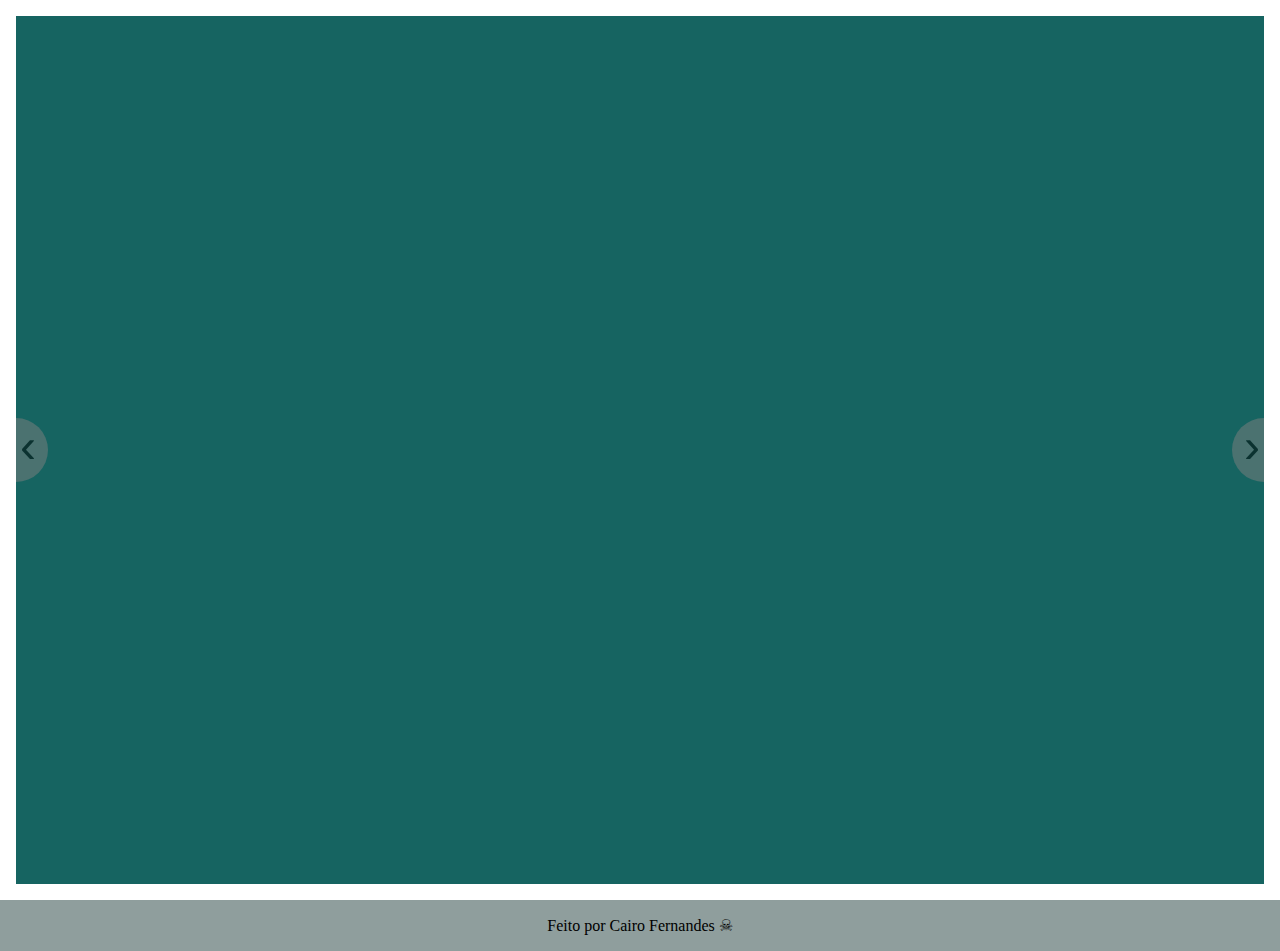
==== index.html @ 70a7ff05 "Add files via upload" ====
<!DOCTYPE html>
<html>
<head>
	<meta charset="utf-8">
	<meta name="viewport" content="width=device-width, initial-scale=1">
	<title>Slides de Bandas </title>
	<link rel="stylesheet" type="text/css" href="estilo.css">

</head>
<body>


	<div class="slider-wrapper">
  <button class="slide-arrow" id="slide-arrow-prev">
    &#8249;
  </button>
  <button class="slide-arrow" id="slide-arrow-next">
    &#8250;
  </button>
  <div class="slides-container" id="slides-container">
    <div class="slide"></div>
    <div class="slide"></div>
    <div class="slide"></div>
    <div class="slide"></div>
  </div>
</div>

<footer>
  Feito por <a href="linkedin.com/in/cairo-fernandes-b97ba9216" target="_blank" rel="noopener">Cairo Fernandes </a>&#9760</span>
</footer>
</body>
<script src="script.js"></script>
</html>
---- estilo.css ----
* {
  box-sizing: border-box;
}

body {
  max-width: 1440px;
  margin: auto;
}

.slider-wrapper {
  margin: 1rem;
  position: relative;
  overflow: hidden;
}

.slides-container {
  height: calc(100vh - 2rem);
  width: 100%;
  display: flex;
  overflow: scroll;
}

.slide-arrow {
  position: absolute;
  display: flex;
  top: 0;
  bottom: 0;
  margin: auto;
  height: 4rem;
  background-color: grey;
  border: none;
  width: 2rem;
  font-size: 3rem;
  padding: 0;
  cursor: pointer;
  opacity: 0.5;
  transition: opacity 100ms;
}

.slide-arrow:hover,
.slide-arrow:focus {
  opacity: 1;
}

#slide-arrow-prev {
  left: 0;
  padding-left: 0.25rem;
  border-radius: 0 2rem 2rem 0;
}

#slide-arrow-next {
  right: 0;
  padding-left: 0.75rem;
  border-radius: 2rem 0 0 2rem;
}

.slide {
  width: 100%;
  height: 100%;
  flex: 1 0 100%;
}

.slide:nth-child(1) {
  background-color: #166461;
}

.slide:nth-child(2) {
  background-color: #bcddb3;
}

.slide:nth-child(3) {
  background-color: #166461;
  margin: 0;
}

.slide:nth-child(4) {
  background-color:#bcddb3;
  margin: 0;
}

footer {
  padding: 1em;
  text-align: center;
  background-color: #8f9e9d;
}

footer a {
  color: inherit;
  text-decoration: none;
}

footer .skull {
  color: #8f9e9d;
}
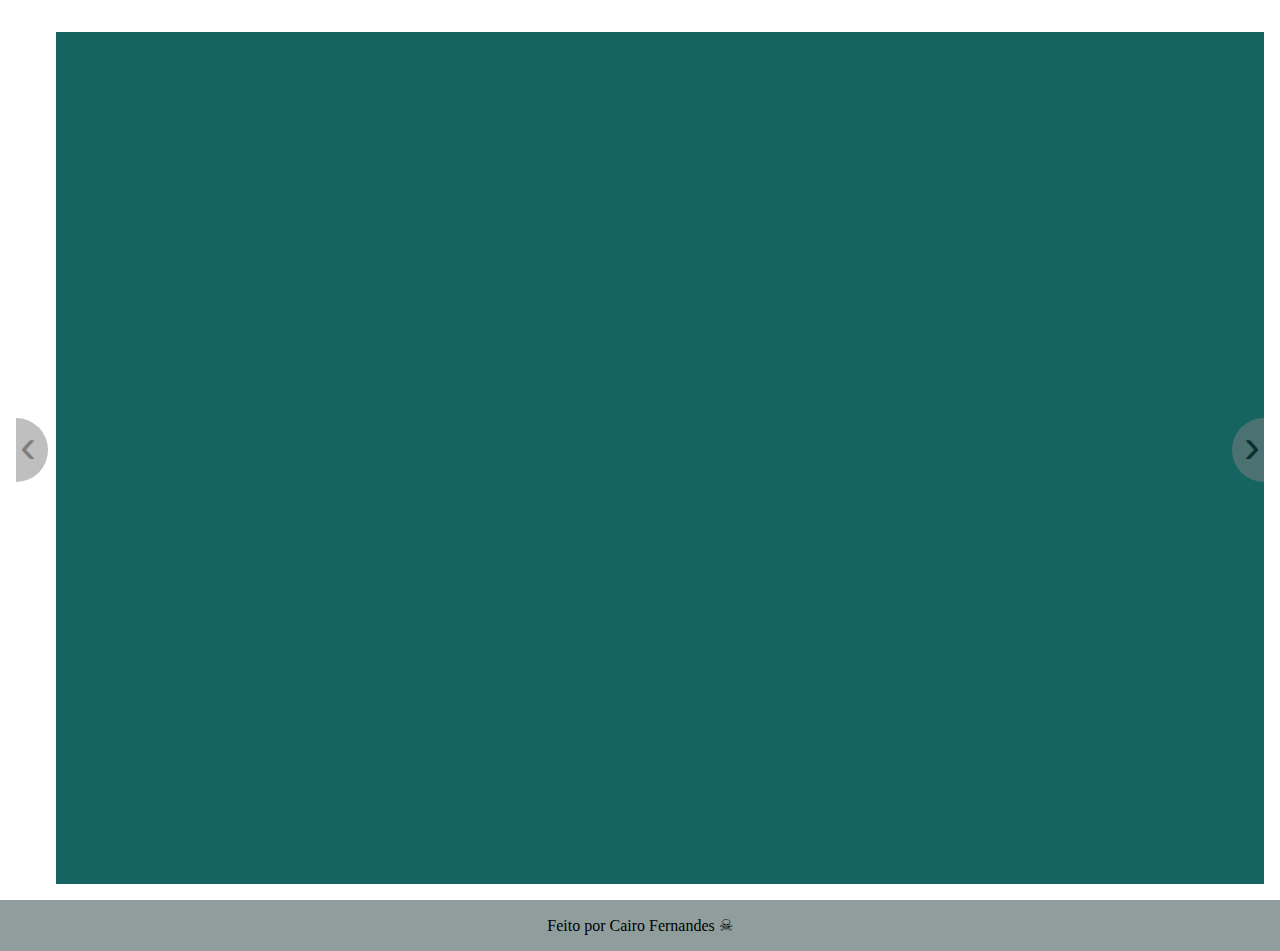
==== commit 56b9f140: "Add files via upload" ====
--- a/index.html
+++ b/index.html
@@ -18,10 +18,41 @@
     &#8250;
   </button>
   <div class="slides-container" id="slides-container">
-    <div class="slide"></div>
-    <div class="slide"></div>
-    <div class="slide"></div>
-    <div class="slide"></div>
+
+    <figure class="slide">
+            <a href=""><img src="image/images (1).jpeg" alt=""></a>
+          </figure>
+    <div class="slide"><figure class="slide">
+            <a href=""><img src="image/images (2).jpeg" alt=""></a>
+          </figure></div>
+
+     <figure class="slide">
+            <a href=""><img src="image/images (3).jpeg" alt=""></a>
+          </figure>
+
+    <div class="slide"><figure class="slide">
+            <a href=""><img src="image/images (4).jpeg" alt=""></a>
+          </figure></div>
+
+    <figure class="slide">
+            <a href=""><img src="image/images (5).jpeg" alt=""></a>
+          </figure>
+
+    <div class="slide">
+      <figure class="slide">
+            <a href=""><img src="image/images (6).jpeg" alt=""></a>
+          </figure>
+    </div>
+
+    <figure class="slide">
+            <a href=""><img src="image/images (7).jpeg" alt=""></a>
+          </figure>
+
+    <div class="slide">
+      <figure class="slide">
+            <a href=""><img src="image/images (8).jpeg" alt=""></a>
+          </figure>
+    </div>
   </div>
 </div>
 
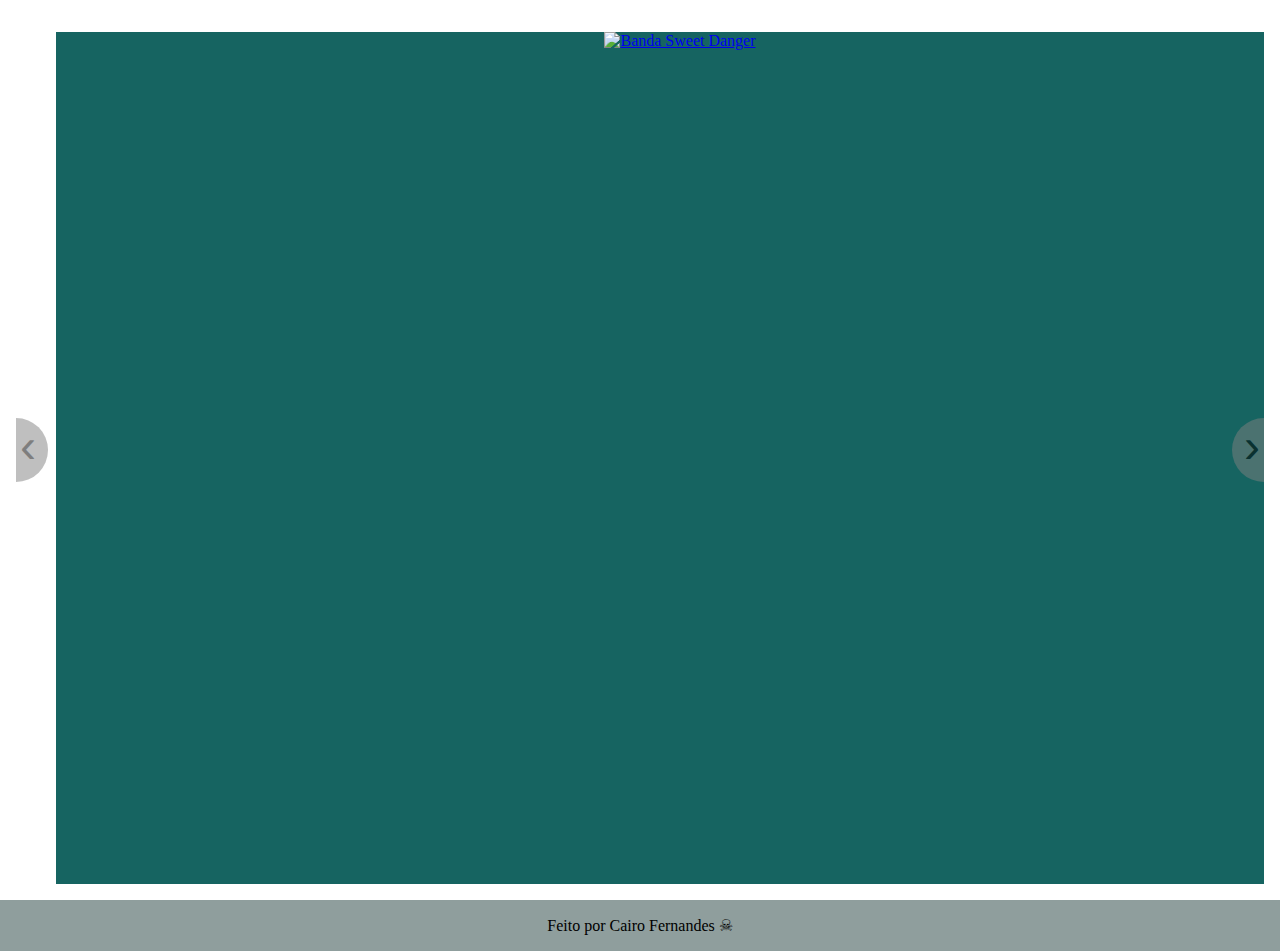
==== commit 3eaaec57: "Add files via upload" ====
--- a/index.html
+++ b/index.html
@@ -20,37 +20,47 @@
   <div class="slides-container" id="slides-container">
 
     <figure class="slide">
-            <a href=""><img src="image/images (1).jpeg" alt=""></a>
+      <center>
+            <a href="https://www.youtube.com/watch?v=Cb_gnQOmBVU" target="_blank" title="Sweet Danger"><img src="image/images (1).jpeg" alt="Banda Sweet Danger" height="560"></a>
+            </center>
           </figure>
     <div class="slide"><figure class="slide">
-            <a href=""><img src="image/images (2).jpeg" alt=""></a>
+      <center>
+            <a href="https://www.youtube.com/watch?v=vWLixgpMKDk" target="_blank" title="Flagelador"><img src="image/images (2).jpeg" alt="Banda Flagelador"  height="560"></a>
+             </center>
           </figure></div>
-
      <figure class="slide">
-            <a href=""><img src="image/images (3).jpeg" alt=""></a>
+          <center>
+            <a href="https://www.youtube.com/watch?v=zhgwRBb48VI" target="_blank" title="Evil Ivanders"><img src="image/images (3).jpeg" alt="Banda Evil Invaders" height="560"></a>
+             </center>
           </figure>
-
     <div class="slide"><figure class="slide">
-            <a href=""><img src="image/images (4).jpeg" alt=""></a>
+       <center>
+            <a href="https://www.youtube.com/watch?v=LsfCL5XOl90" target="_blank" title="Razor"><img src="image/images (4).jpeg" alt="Banda Razor" height="560" width="600"></a>
+            </center>
           </figure></div>
-
     <figure class="slide">
-            <a href=""><img src="image/images (5).jpeg" alt=""></a>
+         <center>
+            <a href="https://www.youtube.com/watch?v=4785h6JSqNc" target="_blank" title="Enforcer"><img src="image/images (5).jpeg" alt="Banda Enforcer" height="560"></a>
+             </center>
           </figure>
-
     <div class="slide">
       <figure class="slide">
-            <a href=""><img src="image/images (6).jpeg" alt=""></a>
+          <center>
+            <a href="https://www.youtube.com/watch?v=1GadSyHS6ow" target="_blank" title="Cauldron"><img src="image/images (6).jpeg" alt="Banda Cauldron" height="560"></a>
+            </center>
           </figure>
     </div>
-
     <figure class="slide">
-            <a href=""><img src="image/images (7).jpeg" alt=""></a>
+        <center>
+            <a href="https://www.youtube.com/watch?v=u54gMAR00jY" target="_blank" title="Metal Lucifer"><img src="image/images (7).jpeg" alt="Banda Metal Lucifer" height="560"></a>
+             </center>
           </figure>
-
     <div class="slide">
       <figure class="slide">
-            <a href=""><img src="image/images (8).jpeg" alt=""></a>
+         <center>
+            <a href="https://www.youtube.com/watch?v=WfoHfBjEn-s" target="_blank" title="Nightwolf"><img src="image/images (8).jpeg" alt="Banda Nightwolf" height="560"></a>
+             </center>
           </figure>
     </div>
   </div>
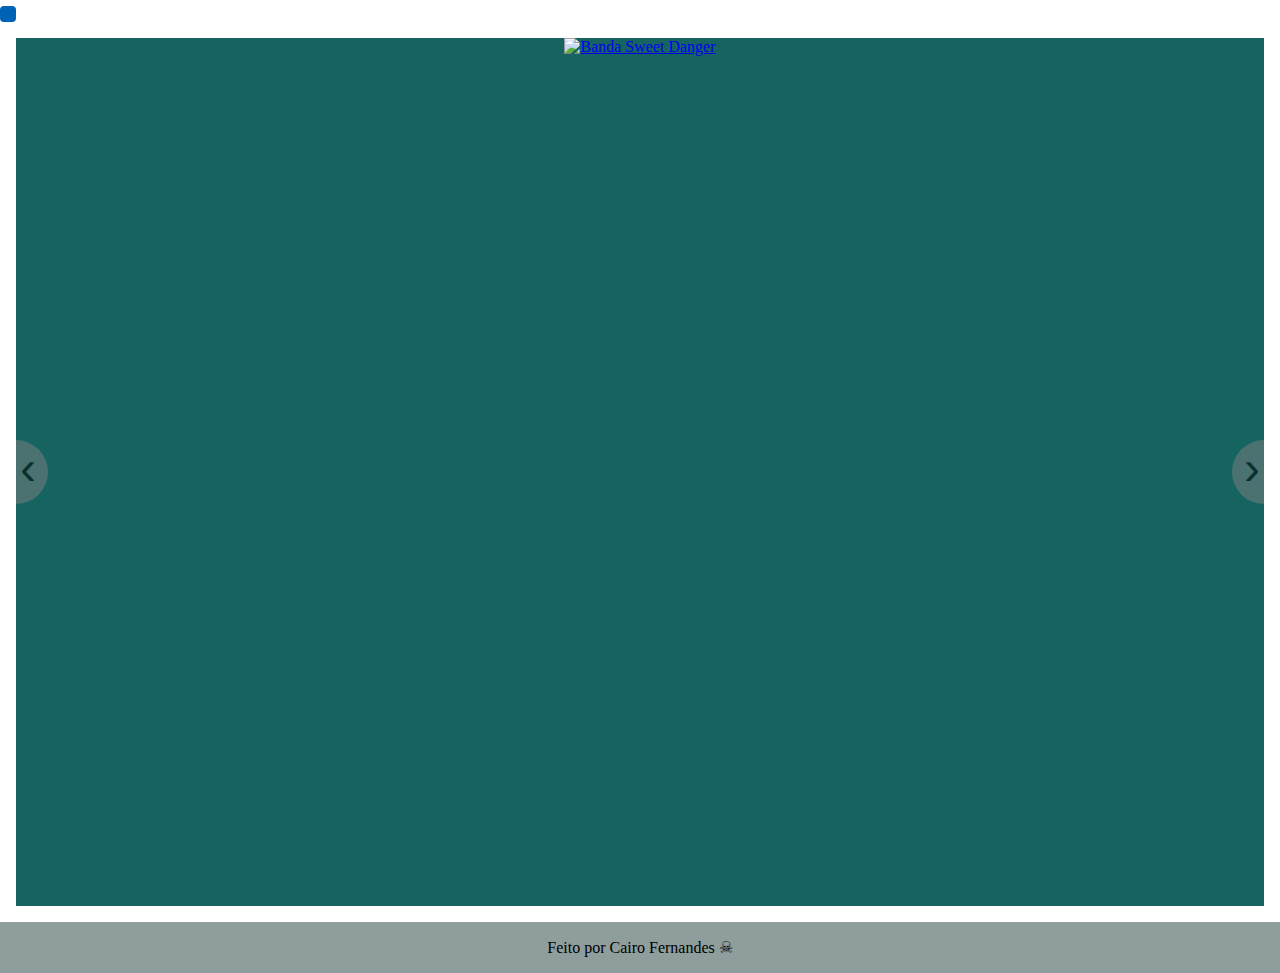
==== commit fb6786bd: "Projeto Bandas" ====
--- a/index.html
+++ b/index.html
@@ -3,11 +3,35 @@
 <head>
 	<meta charset="utf-8">
 	<meta name="viewport" content="width=device-width, initial-scale=1">
+   <link rel="stylesheet" href="https://cdnjs.cloudflare.com/ajax/libs/font-awesome/6.0.0-beta3/css/all.min.css" integrity="sha512-Fo3rlrZj/k7ujTnHg4CGR2D7kSs0v4LLanw2qksYuRlEzO+tcaEPQogQ0KaoGN26/zrn20ImR1DfuLWnOo7aBA==" crossorigin="anonymous" referrerpolicy="no-referrer" />
+  
+
 	<title>Slides de Bandas </title>
 	<link rel="stylesheet" type="text/css" href="estilo.css">
+  <link rel="stylesheet" type="text/css" href="menu.css">
+  <script src="bt.js"></script>
 
 </head>
 <body>
+
+  <div id="myNav" class="overlay">
+    
+    <a href="javascript:void(0)" class="closebtn" onclick="closeNav()">&times;</a>
+    <div class="overlay-content">
+      
+      <a href="#">Resenhas</a>
+      <a href="#">Shows</a>
+      <a href="#">Cena</a>
+      <a href="#">Contatos</a>
+
+
+    </div>
+
+  </div>
+
+   <button class="nav-button" onclick="openNav()">
+     <i class="fa-solid fa-bars fa-2x"></i>
+   </button>
 
 
 	<div class="slider-wrapper">
@@ -67,7 +91,7 @@
 </div>
 
 <footer>
-  Feito por <a href="linkedin.com/in/cairo-fernandes-b97ba9216" target="_blank" rel="noopener">Cairo Fernandes </a>&#9760</span>
+  Feito por <a href="https://www.linkedin.com/in/cairo-fernandes-b97ba9216/" target="_blank" rel="noopener">Cairo Fernandes </a>&#9760</span>
 </footer>
 </body>
 <script src="script.js"></script>
--- a/estilo.css
+++ b/estilo.css
@@ -78,6 +78,25 @@
   margin: 0;
 }
 
+.slide:nth-child(5) {
+  background-color: #166461;
+  margin: 0;
+}
+
+.slide:nth-child(6) {
+  background-color:#bcddb3;
+  margin: 0;
+}
+
+.slide:nth-child(7) {
+  background-color: #166461;
+  margin: 0;
+}
+
+.slide:nth-child(8) {
+  background-color:#bcddb3;
+  margin: 0;
+}
 footer {
   padding: 1em;
   text-align: center;
--- a/menu.css
+++ b/menu.css
@@ -0,0 +1,68 @@
+*{
+	box-sizing: border-box;
+	margin: 0;
+	padding: 0;
+	outline: 0;
+
+}
+
+.nav-button{
+	border: 0;
+	border-radius: 4px;
+	padding: 8px;
+	background-color: #0062b5;
+	cursor: pointer;
+}
+.nav-button i {
+	color: #fff;
+}
+.overlay{
+	width: 0%;
+	height: 100%;
+	/*background-color: rgb(0, 0, 0);*/
+	background-color: rgba(0, 0, 0, 0.9);
+	z-index: 9;
+	position: fixed;
+	left: 0;
+	top: 0;
+	overflow-x: hidden;
+	transition: 0.5s;
+
+}
+
+.overlay-content{
+	position: relative;
+	top: 25%;
+	width: 100%;
+	text-align: center;
+	margin-top: 30px;
+
+}
+
+.overlay a{
+	padding: 8px;
+	text-decoration: none;
+	color: #818181;
+	display: block;
+	font-size: 34px;
+	transition: 0.3s;
+}
+.overlay a:hover, .overlay :focus{
+	color: #f1f1f1;
+}
+
+.overlay .closebtn{
+	position: absolute;
+	top: 5px;
+	right: 45px;
+	font-size: 60px;
+}
+
+@media screen and (max-height: 450px){
+	.overlay a{ font-size:20px }
+	.overlay, .closebtn{
+		font-size: 40px;
+		top: 15px;
+		right: 35px;
+	}
+}